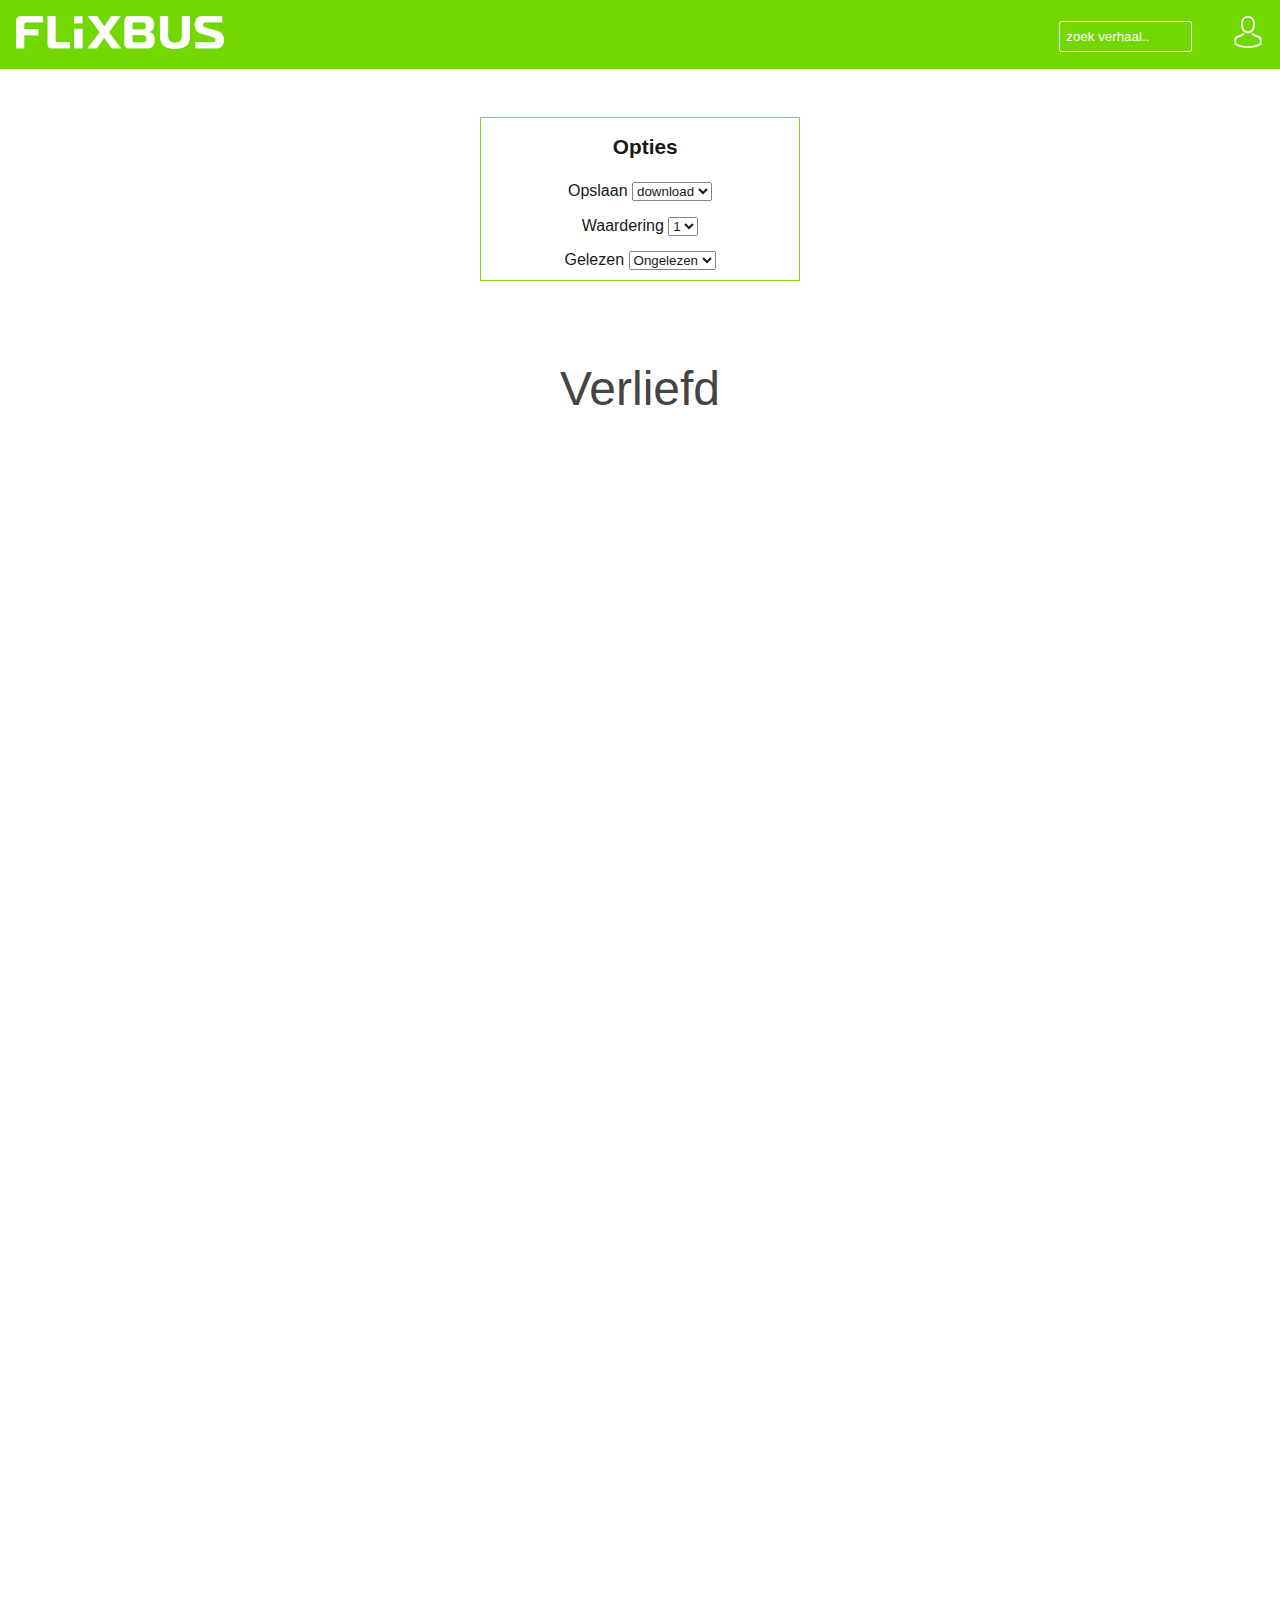
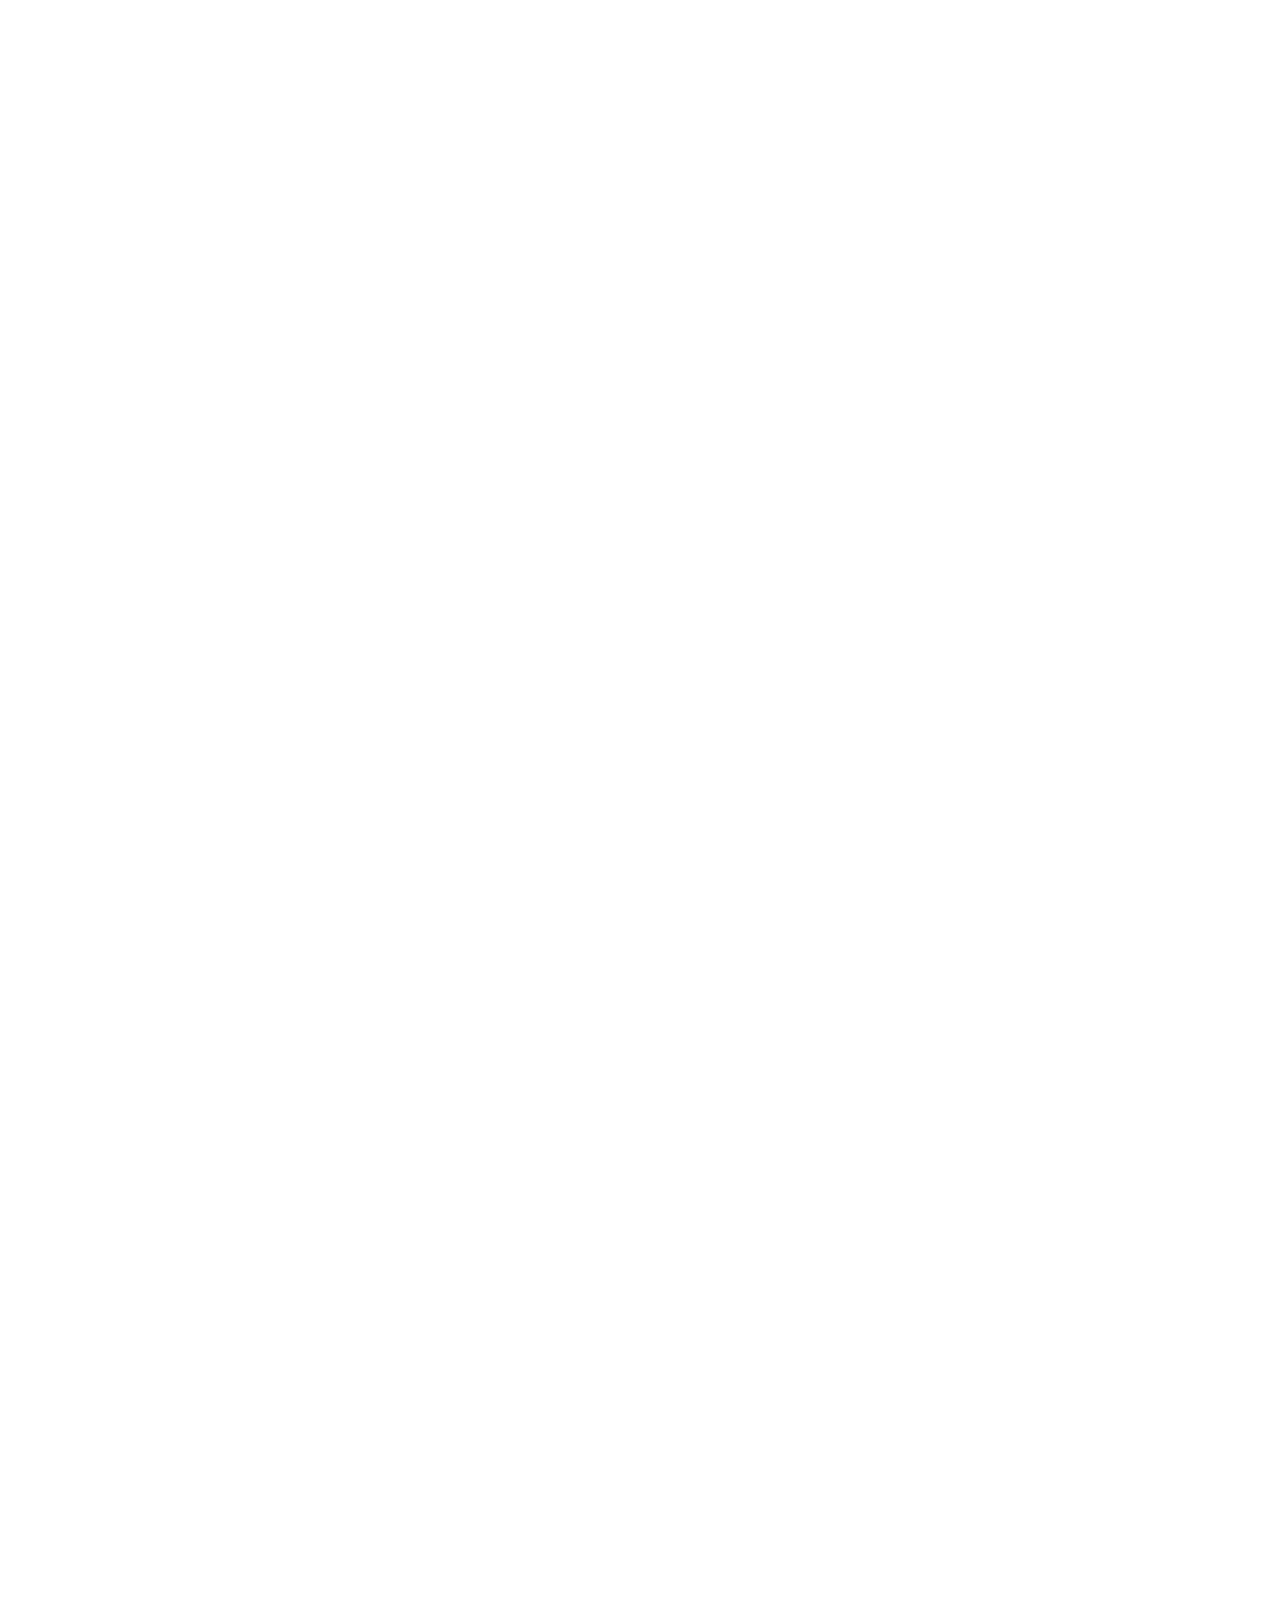
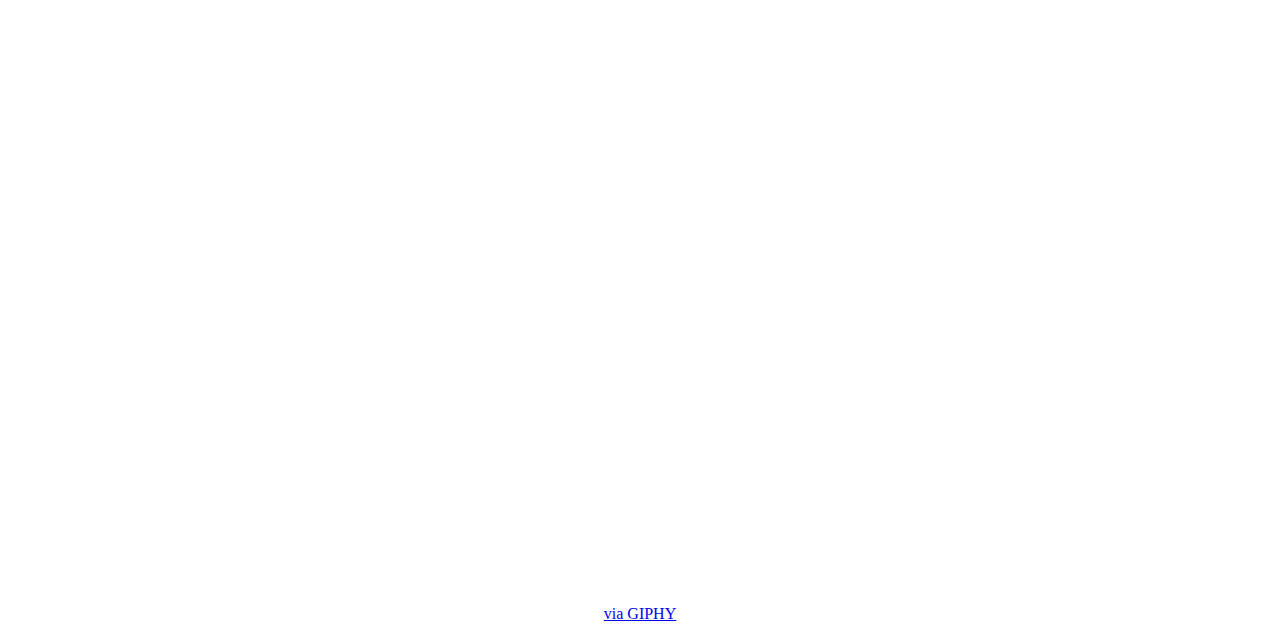
==== website-flixbus/verhaal7.html @ f4d79651 "Add files via upload" ====
<!DOCTYPE html>
<html>

<head>
    <meta charset="utf-8">
    <title>Flixbus - Travelreading</title>
    <link href="assets/css/main.css" type="text/css" rel="stylesheet">
    <link href="https://fonts.googleapis.com/css?family=Roboto+Condensed:300,400,700&subset=latin-ext,cyrillic-ext" rel="stylesheet" />
    <meta name="viewport" content="width=device-width, initial-scale=1.0">
    <script type="text/javascript" src="main.js"></script>
</head>

<body>
    <header>
        <a href="index.html"><img src="assets/img/Flixbus-logo.svg"></a>

        <form>
            <input type="text" placeholder="zoek verhaal..">
        </form>

        <a href="login.html"> <img src="assets/img/avatar.svg"> </a>
    </header>

    <section id="opties">

        <form>
            <h2>Opties</h2>
            <fieldset>
                <label>Opslaan</label>
                <select>
                    <option value="download">download</option>
                    <option value="lees later">lees later</option>
                    
                </select>
            </fieldset>

            <fieldset>
                <label>Waardering</label>
                <select>
                    <option value="1">1</option>
                    <option value="2">2</option>
                    <option value="3">3</option>
                    <option value="4">4</option>
                    <option value="5">5</option>
                </select>
            </fieldset>

            <fieldset>
                <label>Gelezen</label>
                <select>
                    <option value="ongelezen">Ongelezen</option>
                    <option value="gelezen">Gelezen</option>
                </select>
            </fieldset>
        
        
        </form>
    </section>



    <main>
        <h1> Verliefd</h1>
        <div style="width:100%;height:0;padding-bottom:261%;position:relative;"><iframe src="https://giphy.com/embed/l1KcQkF6dMjlrZVG8" width="100%" height="100%" style="position:absolute" frameBorder="0" class="giphy-embed" allowFullScreen></iframe></div><p><a href="https://giphy.com/gifs/l1KcQkF6dMjlrZVG8">via GIPHY</a></p>

    </main>
</body>

</html>
---- website-flixbus/assets/css/main.css ----
/* ------------------------Reset voor browsers -----------------------*/

body {
    margin: 0px;
}

* {
    box-sizing: border-box;
}

/* -----------------------Geweldige CSS -----------------------------*/

header {
    width: 100%;
    background-color: #73D700;
    display: flex;
    align-items: right;
    justify-content: space-between;
    padding: 1em;
}

header a {
    width: 13em;
    align-items: center;
    margin-right: auto;
}

header a:nth-child(3) {
    width: 2em;
    margin-right: 0em;

}

header input {
    background-color: #73D700;
    border: 1px solid #ffffff;
    border-radius: .2em;
    display: flex;
    margin-right: 3em;
    margin-left: 3em;
    margin-top: .4em;
    padding: .5em .5em .5em .5em;
    width: 10em;
}


/*---------------- Placeholder form style------------------------------*/

::-webkit-input-placeholder {
    /* Chrome/Opera/Safari */
    color: white;
}

::-moz-placeholder {
    /* Firefox 19+ */
    color: white;
}

:-ms-input-placeholder {
    /* IE 10+ */
    color: white;
}

:-moz-placeholder {
    /* Firefox 18- */
    color: white;
}


/* banner style-------------------------------------------------------*/

#filter {
    background-image: url('/assets/img/ben-white-138093.jpg');
    height: auto;
    object-fit: cover;
    object-position: bottom;
    width: 100%;
    background-size: cover;
    background-position: bottom;
    padding-top: 3em;
    padding-bottom: 3em;
}

#filter h2 {
    font-family: "Roboto Condensed light", "Arial", sans-serif;
    padding-left: .5em;
    font-size: 1.3em;
    text-align: center;
}

#filter form {
    background-color: #ffffff;
    opacity: 0.9;
    width: 75%;
    max-width: 20em;
    font-family: "Roboto Condensed light", "Arial", sans-serif;
    border: 1px solid #73d700;
    align-items: center;
    margin-left: auto;
    margin-right: auto;
}

#filter form fieldset {
    border: none;
    text-align: center;
}

/* opties banner------------------------------------------------------*/

#opties {
    background-image: url('/assets/img/ben-white-138093.jpg');
    height: auto;
    object-fit: cover;
    object-position: bottom;
    width: 100%;
    background-size: cover;
    background-position: bottom;
    padding-top: 3em;
    padding-bottom: 3em;
}

#opties h2 {
    font-family: "Roboto Condensed light", "Arial", sans-serif;
    padding-left: .5em;
    font-size: 1.3em;
    text-align: center;
}

#opties form {
    background-color: #ffffff;
    opacity: 0.9;
    width: 75%;
    max-width: 20em;
    font-family: "Roboto Condensed light", "Arial", sans-serif;
    border: 1px solid #73d700;
    align-items: center;
    margin-left: auto;
    margin-right: auto;
}

#opties form fieldset {
    border: none;
    text-align: center;
}

h1 {
    width: 100%;
    text-align: center;
    font-family: "Roboto Condensed light", "Arial", sans-serif;
    color: #444;
    font-weight: 300;
    font-size: 3em;
}

/* verhalen home css --------------------------------------------------*/

main {
    width: 100%;
    height: 100%;
    display: flex;
    flex-direction: row;
    flex-wrap: wrap;
    align-content: stretch;
    justify-content: center;
}


/* Articles -----------------------------------------------------------*/

main article {
    background-color: #ffffff;
    border: 1px solid #73d700;
    border-radius: .2em;
    margin: .5em;
    display: flex;
    flex-direction: column;
    max-width: 20em;
}

main article img {
    height: 7em;
    width: 100%;
    object-fit: cover;
    max-height: 12em;
}

main article h2 {
    font-family: "Roboto Condensed light", "Arial", sans-serif;
    font-weight: 600;
    color: #444;
    font-size: 1.5em;
    padding-left: .5em;
}

main article p {
    font-family: "Roboto Condensed light", "Arial", sans-serif;
    font-weight: 100;
    color: #444;
    font-size: 1em;
    padding-left: .8em;
    padding-right: .8em;
}


/* footer----------------------------------------------------------- */

footer {
    background-color: #FFFFFF;
    display: flex;
    width: 100%;
    margin-top: auto;
    position: relative;
    max-height: 2em;
    align-items: center;
    padding: 1.5em;
    border-top: 1px solid #73d700;
}

main article footer img {
    max-height: 1.7em;
    width: auto;
    margin-left: auto;
    margin-right: auto;
}


/* login form----------------------------------------------------------*/

#login {
    background-image: url('/assets/img/ben-white-138093.jpg');
    /*height: 100vh;*/
    object-fit: cover;
    width: 100%;
    background-size: cover;
    background-position: bottom;
    padding-top: 3em;
    padding-bottom: 3em;
}

#login h2 {
    font-family: "Roboto Condensed light", "Arial", sans-serif;
    padding-left: .5em;
    font-size: 1.3em;
    text-align: center;
}

#login form {
    background-color: #ffffff;
    opacity: 0.9;
    width: 75%;
    padding: 0.5em;
    max-width: 30em;
    font-family: "Roboto Condensed light", "Arial", sans-serif;
    border: 1px solid #73d700;
    align-items: left;
    text-align: left;
    margin-left: auto;
    margin-right: auto;
}

#login form fieldset {
    border: none;
    text-align: center;
}

#login form fieldset input {
    background-color: #ffffff;
    border: 1px solid #73D700;
    border-radius: .2em;
}

#login form input[type=text] {
    width: 100%;
    padding: 1.5em 1.5em;
    margin: 8px 0;
    box-sizing: border-box;
}

#login form input[type=email] {
    width: 100%;
    padding: 1.5em 1.5em;
    margin: 8px 0;
    box-sizing: border-box;
}

#login form input[type=password] {
    width: 100%;
    padding: 1.5em 1.5em;
    margin: 8px 0;
    box-sizing: border-box;
}

#login form button {
    background-color: #73D700;
    border: 1px solid #ffffff;
    color: #ffffff;
    border-radius: .2em;
    width: 100%;
    padding: 2em 2em;
    margin: 1em 0;
    box-sizing: border-box;
}

#login form button a:link,
a:visited {
    background-color: #73D700;
    color: white;
    width: 100%;
    padding: 2em 2em;
    margin: 1em 0;
    box-sizing: border-box;
}

/* Mediaquiries ----------------------------------------------------*/

/* small screen-------------------------*/

@media (min-width 40em) and (max-width 60em) {
    main article {
        width: 45%;
        width: calc(50% - 1em);
    }
}

/* medium screens-----------------------*/

@media (min-width 60em) {
    main article {
        width: 25%;
        width: calc(25% - 1em);
    }
}
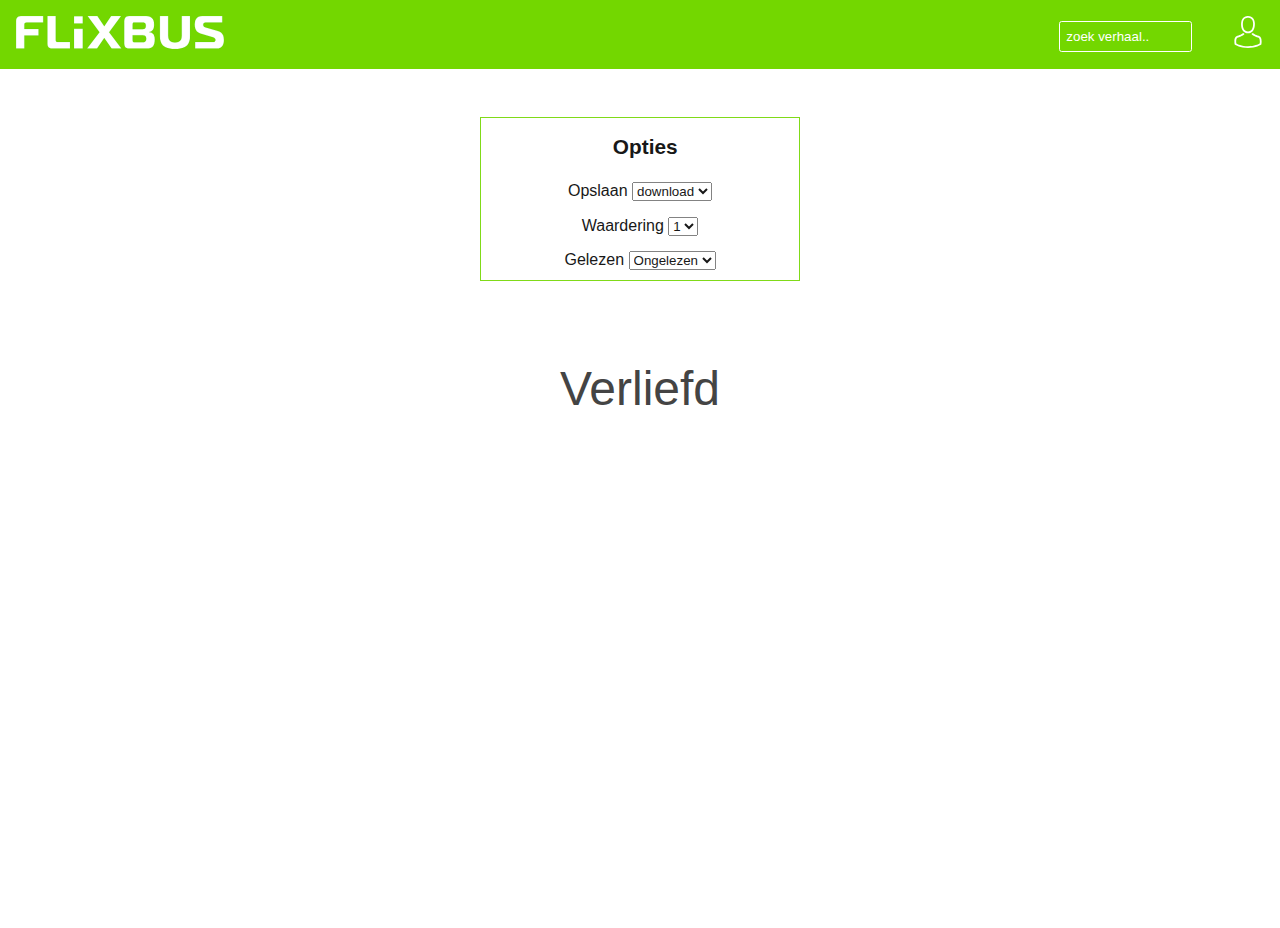
==== commit ae053a6e: "Add files via upload" ====
--- a/website-flixbus/verhaal7.html
+++ b/website-flixbus/verhaal7.html
@@ -61,8 +61,7 @@
 
     <main>
         <h1> Verliefd</h1>
-        <div style="width:100%;height:0;padding-bottom:261%;position:relative;"><iframe src="https://giphy.com/embed/l1KcQkF6dMjlrZVG8" width="100%" height="100%" style="position:absolute" frameBorder="0" class="giphy-embed" allowFullScreen></iframe></div><p><a href="https://giphy.com/gifs/l1KcQkF6dMjlrZVG8">via GIPHY</a></p>
-
+        <iframe src="https://giphy.com/embed/l1KcQkF6dMjlrZVG8" width="184" height="480" frameBorder="0" class="giphy-embed" allowFullScreen></iframe>
     </main>
 </body>
 
--- a/website-flixbus/assets/css/main.css
+++ b/website-flixbus/assets/css/main.css
@@ -304,7 +304,7 @@
 #login form button a:link,
 a:visited {
     background-color: #73D700;
-    color: white;
+    color: #73D700;
     width: 100%;
     padding: 2em 2em;
     margin: 1em 0;
